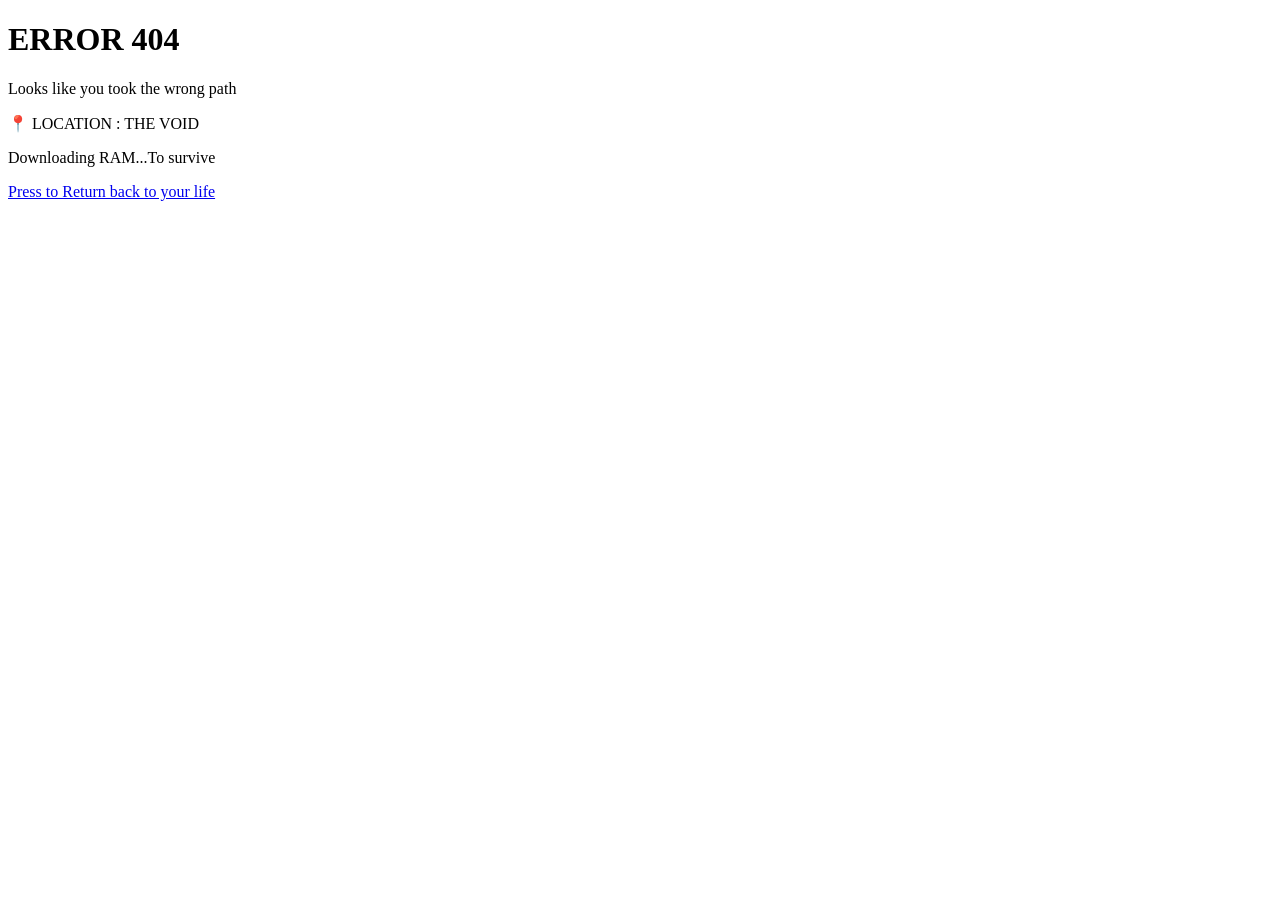
==== Web1.html @ a4caef47 "Add files via upload Added Task 1  code files for MistClub assignment." ====
<!DOCTYPE html>
<html lang="en">
<head>
    <meta charset="UTF-8">
    <meta name="viewport" content="width=device-width, initial-scale=1.0">
    <title>Lost Forever</title>
    <link rel="stylesheet" href="ideas.css">
</head>
<body>
    <h1><strong>ERROR 404</strong></h1>
   
    <p>Looks like you took the wrong path </p>
    <p>📍 LOCATION : THE VOID</p>
    <p>Downloading RAM...To survive</p>
    <p><a href="ideas2.html">Press to Return back to your life</a></p>

</body>
</html>
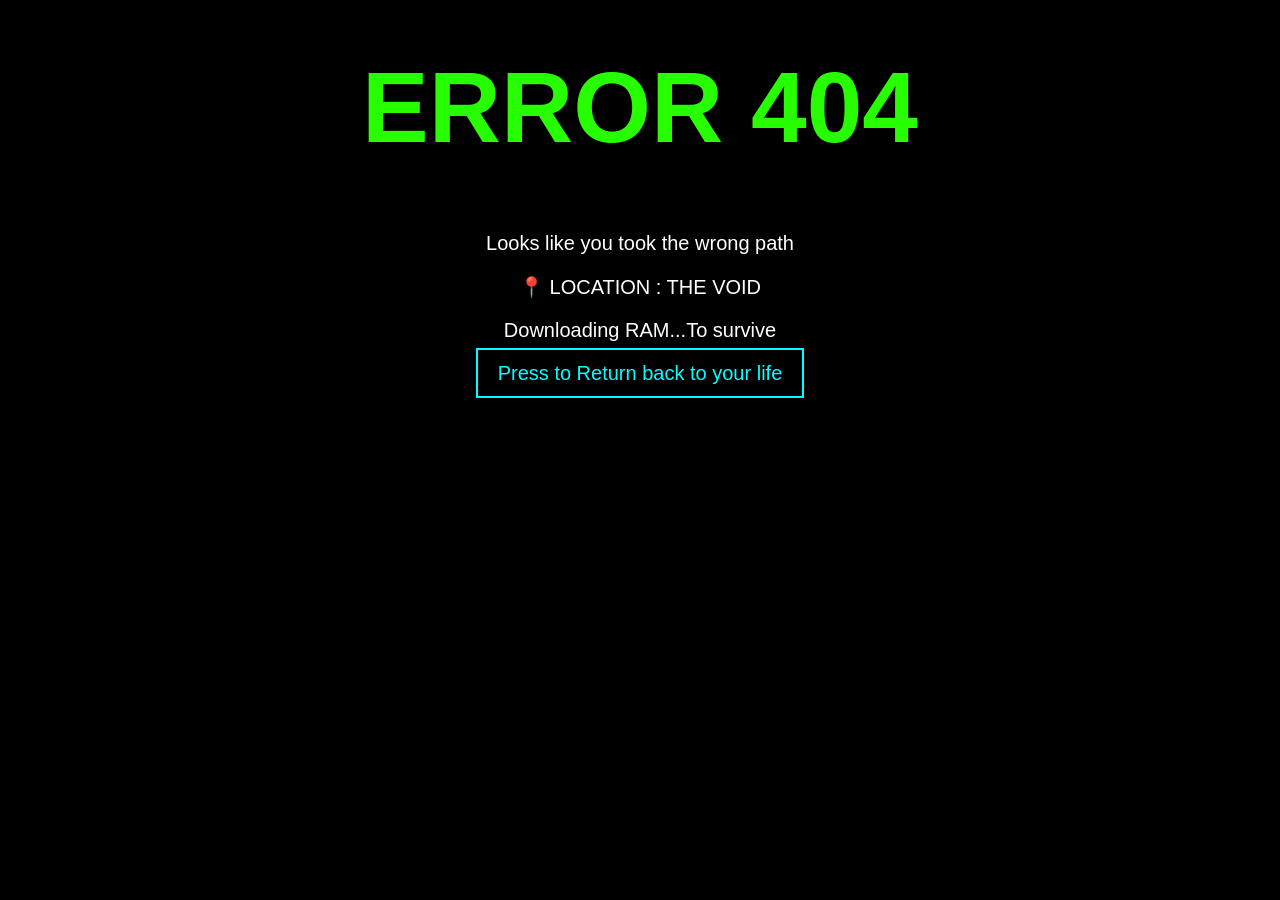
==== commit cb891b2a: "Update Web1.html" ====
--- a/Web1.html
+++ b/Web1.html
@@ -4,7 +4,7 @@
     <meta charset="UTF-8">
     <meta name="viewport" content="width=device-width, initial-scale=1.0">
     <title>Lost Forever</title>
-    <link rel="stylesheet" href="ideas.css">
+    <link rel="stylesheet" href="Web1.css">
 </head>
 <body>
     <h1><strong>ERROR 404</strong></h1>
@@ -12,10 +12,11 @@
     <p>Looks like you took the wrong path </p>
     <p>📍 LOCATION : THE VOID</p>
     <p>Downloading RAM...To survive</p>
-    <p><a href="ideas2.html">Press to Return back to your life</a></p>
+    <p><a href="Web2.html">Press to Return back to your life</a></p>
 
 </body>
 </html>
 
 
 
+
--- a/Web1.css
+++ b/Web1.css
@@ -0,0 +1,28 @@
+
+
+body {
+  background: rgb(0, 0, 0);
+  font-family: Arial, sans-serif;
+}
+
+h1 {
+  font-size: 100px;
+  color: rgb(39, 255, 1);
+  text-align: center;
+  margin-top: 50px;
+
+}
+
+p {
+  font-size: 20px;
+  color: rgb(255, 255, 255);
+  text-align: center;
+}
+
+a { color:cyan; 
+  text-decoration: none;
+
+  border: 2px solid cyan;
+  margin: 30px;
+  padding: 12px 20px;
+}
